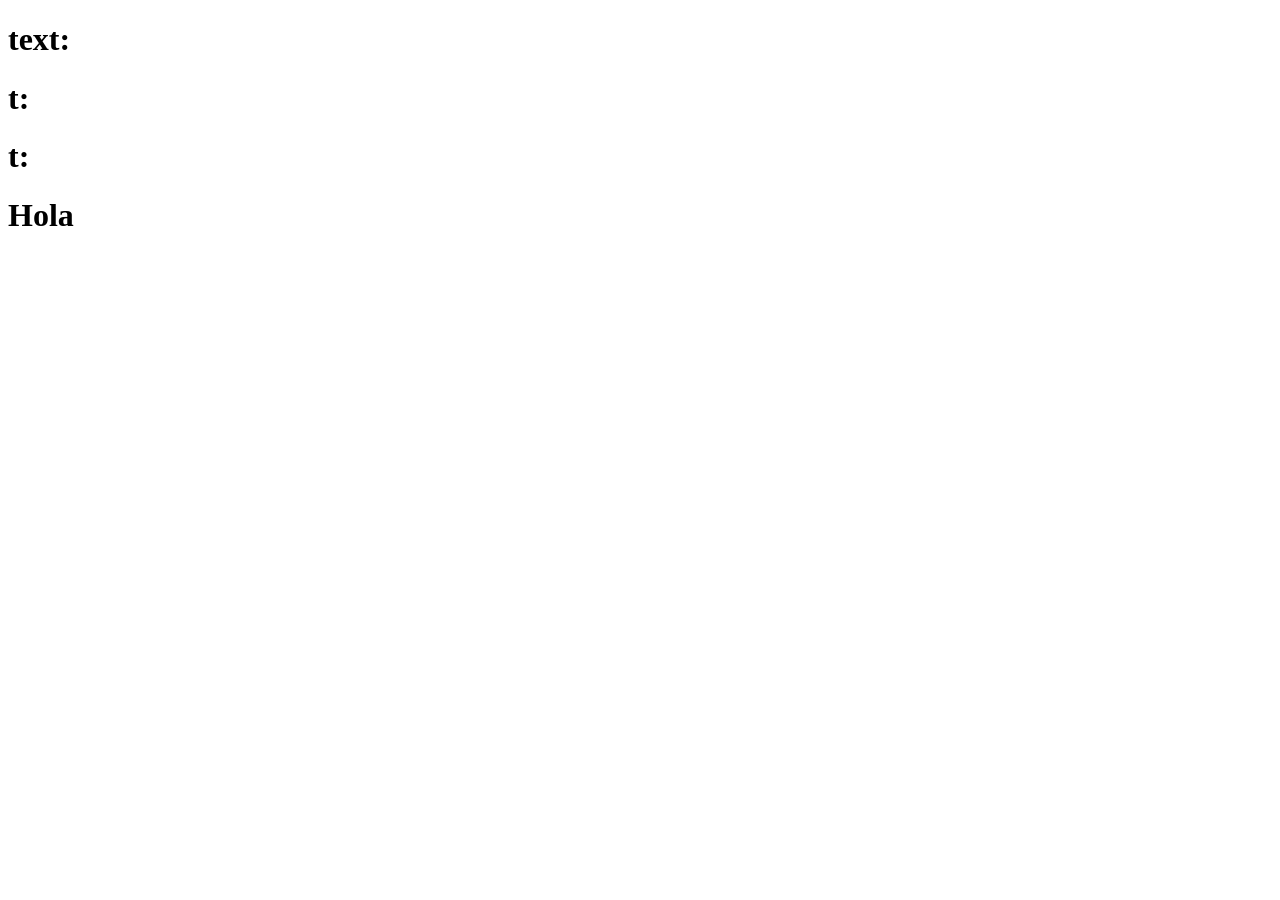
==== src/main/resources/templates/detalles_info.html @ a49d2ed1 "Initial Commit" ====
<!DOCTYPE html>
<!-- Motor de plantillas para la generación de nuestras vistas dinámicas
     con nuestras apps de Spring -->
<html lang="en" xmlns:th="http://www.thymeleaf.org">
<head>
    <meta charset="UTF-8">
    <meta name="viewport" content="width=device-width, initial-scale=1.0">
    <title th:text="${Titulo}">Detalles Info | Página Spring Boot</title>
</head>
<body>
    <h1 th:text="${titulo}">text: </h1>
    <h1 th:text="${servidor}">t: </h1>
    <h1 th:text="${ip}">t: </h1>
    <h1>Hola</h1>
</body>
</html>
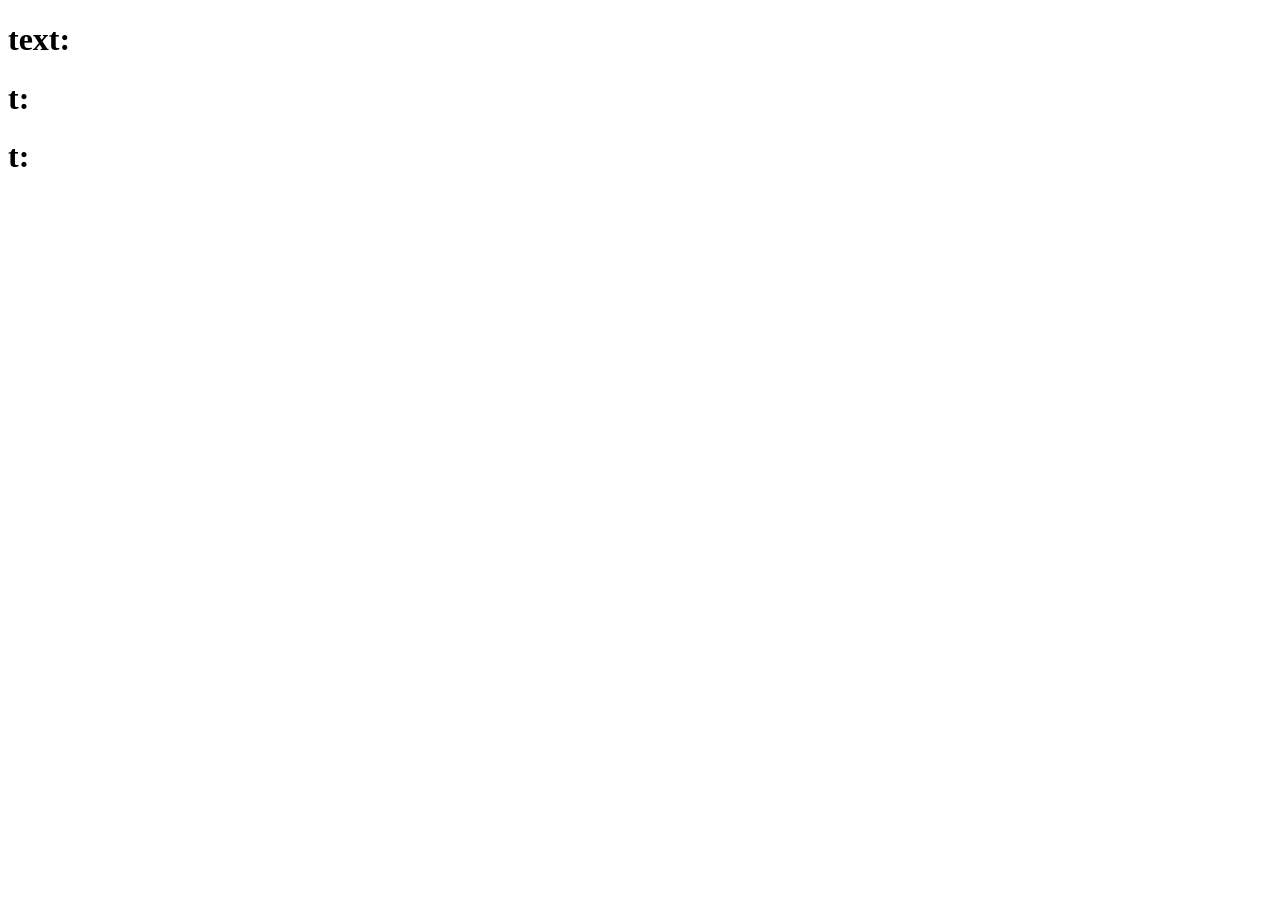
==== commit 4db05750: "Cambios" ====
--- a/src/main/resources/templates/detalles_info.html
+++ b/src/main/resources/templates/detalles_info.html
@@ -11,6 +11,5 @@
     <h1 th:text="${titulo}">text: </h1>
     <h1 th:text="${servidor}">t: </h1>
     <h1 th:text="${ip}">t: </h1>
-    <h1>Hola</h1>
 </body>
 </html>
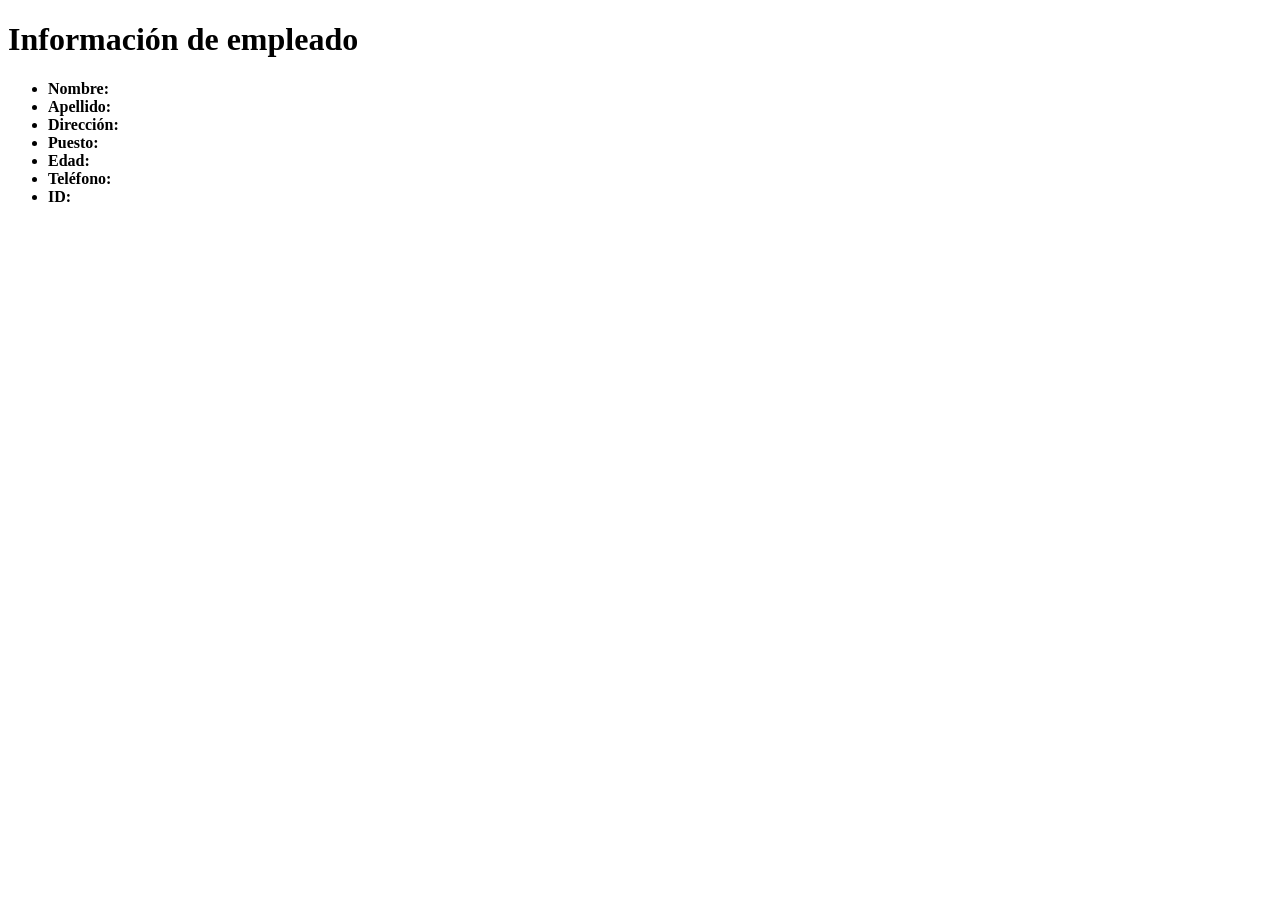
==== commit 9970ed94: "Model" ====
--- a/src/main/resources/templates/detalles_info.html
+++ b/src/main/resources/templates/detalles_info.html
@@ -8,8 +8,15 @@
     <title th:text="${Titulo}">Detalles Info | Página Spring Boot</title>
 </head>
 <body>
-    <h1 th:text="${titulo}">text: </h1>
-    <h1 th:text="${servidor}">t: </h1>
-    <h1 th:text="${ip}">t: </h1>
+    <h1>Información de empleado</h1>
+    <ul>
+        <li><strong>Nombre:</strong> <span th:text="${Empleado.nombre}"></span></li>
+        <li><strong>Apellido:</strong> <span th:text="${Empleado.apellido}"></span></li>
+        <li><strong>Dirección:</strong> <span th:text="${Empleado.direccion}"></span></li>
+        <li><strong>Puesto:</strong> <span th:text="${Empleado.puesto}"></span></li>
+        <li><strong>Edad:</strong> <span th:text="${Empleado.edad}"></span></li>
+        <li><strong>Teléfono:</strong> <span th:text="${Empleado.telefono}"></span></li>
+        <li><strong>ID:</strong> <span th:text="${Empleado.id}"></span></li>
+    </ul>
 </body>
 </html>
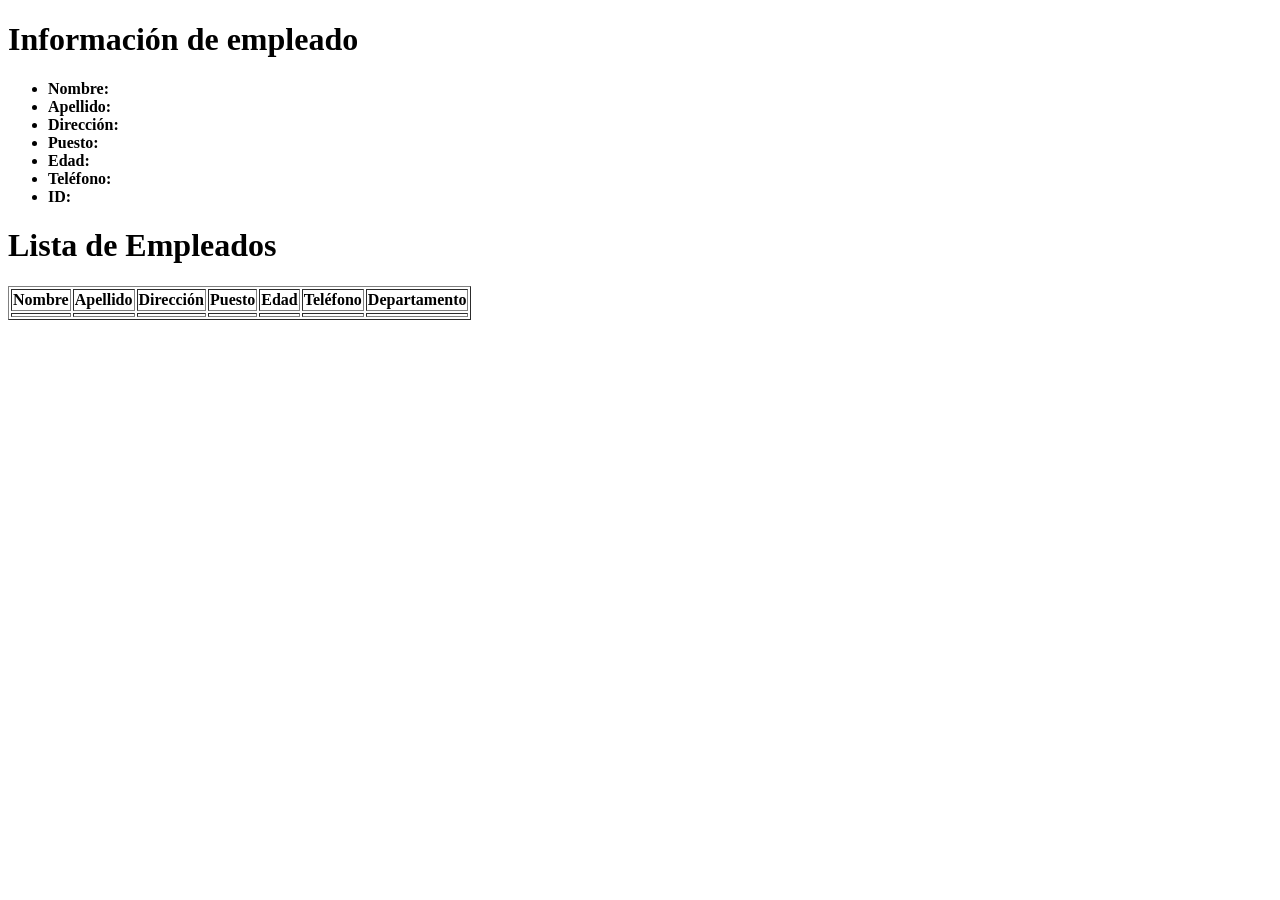
==== commit 5ba6f11d: "ModelAttribute Anotacion" ====
--- a/src/main/resources/templates/detalles_info.html
+++ b/src/main/resources/templates/detalles_info.html
@@ -12,11 +12,44 @@
     <ul>
         <li><strong>Nombre:</strong> <span th:text="${Empleado.nombre}"></span></li>
         <li><strong>Apellido:</strong> <span th:text="${Empleado.apellido}"></span></li>
-        <li><strong>Dirección:</strong> <span th:text="${Empleado.direccion}"></span></li>
+        <li>
+            <strong>Dirección:</strong> 
+            <span th:text="${Empleado.direccion != null ? Empleado.direccion : 'No tiene direccion'}"></span>
+        </li>
         <li><strong>Puesto:</strong> <span th:text="${Empleado.puesto}"></span></li>
         <li><strong>Edad:</strong> <span th:text="${Empleado.edad}"></span></li>
         <li><strong>Teléfono:</strong> <span th:text="${Empleado.telefono}"></span></li>
         <li><strong>ID:</strong> <span th:text="${Empleado.id}"></span></li>
     </ul>
+
+    <h1>Lista de Empleados</h1>
+    <table border="1">
+        <thead>
+            <tr>
+                <th>Nombre</th>
+                <th>Apellido</th>
+                <th>Dirección</th>
+                <th>Puesto</th>
+                <th>Edad</th>
+                <th>Teléfono</th>
+                <th>Departamento</th>
+            </tr>
+        </thead>
+        <tbody>
+            <tr th:each="Empleado : ${Empleados}">
+                <td th:text="${Empleado.nombre}"></td>
+                <td th:text="${Empleado.apellido}"></td>
+                <td th:text="${Empleado.direccion}"></td>
+                <td th:text="${Empleado.puesto}"></td>
+                <td th:text="${Empleado.edad}"></td>
+                <td th:text="${Empleado.telefono}"></td>
+                <td th:text="${Empleado.id}"></td>
+            </tr>
+        </tbody>
+    </table>
+	
+	
+         
+       
 </body>
 </html>
